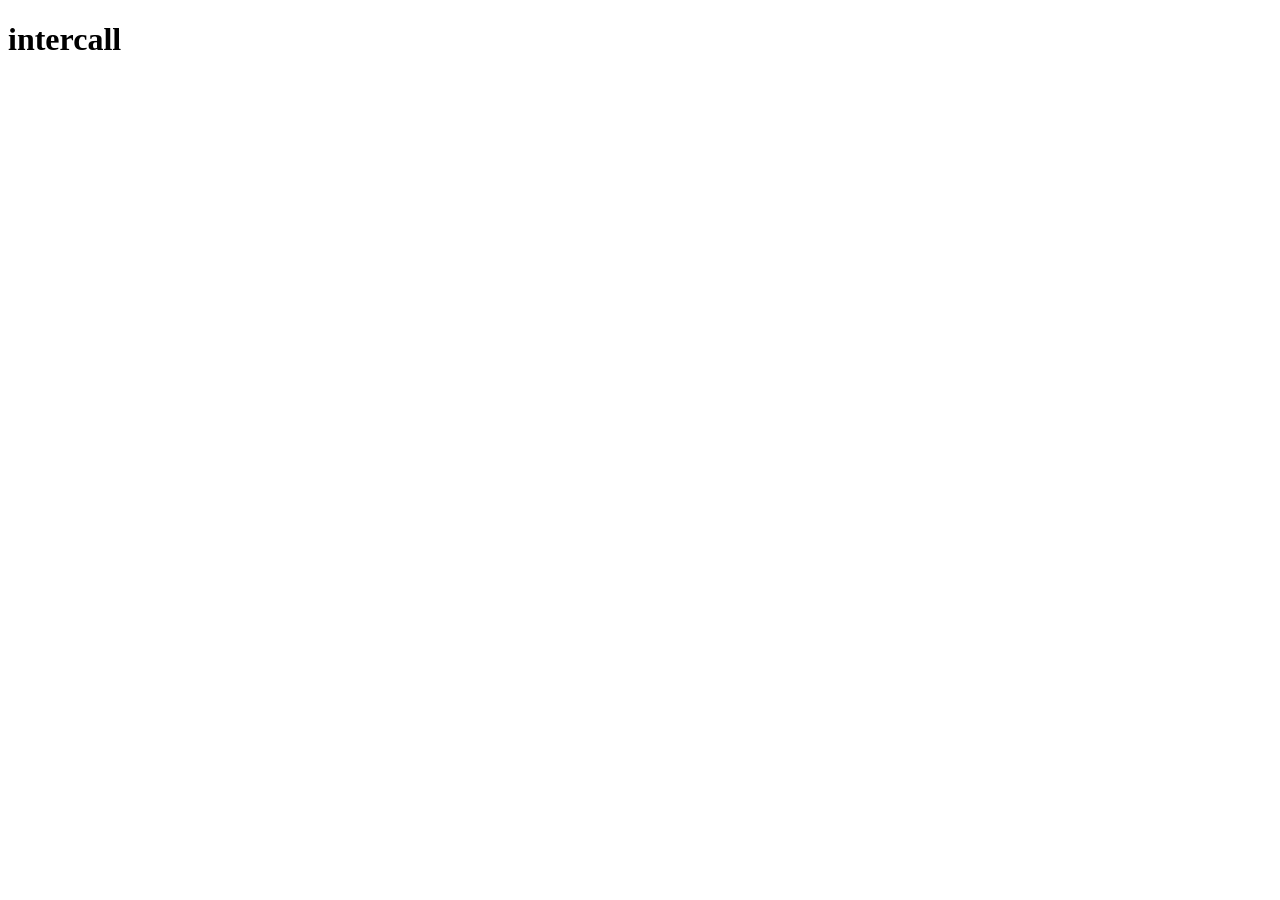
==== index.html @ fdab2ca3 "criaçao do index.html que servira como apresentacao do aluno" ====
<!DOCTYPE html>
<html lang="pt-br">
<head>
    <meta charset="UTF-8">
    <meta name="viewport" content="width=device-width, initial-scale=1.0">
    <title>instituto percorre-desenvolvimento web</title>
</head>
<body>
    <h1>intercall</h1> 
    <img src="https://static.wikia.nocookie.net/onepiece/images/b/b4/Blackbeard_Pirates%27_Jolly_Roger.png/revision/latest?cb=20181129221315&path-prefix=pt" alt="">
</body>
</html>
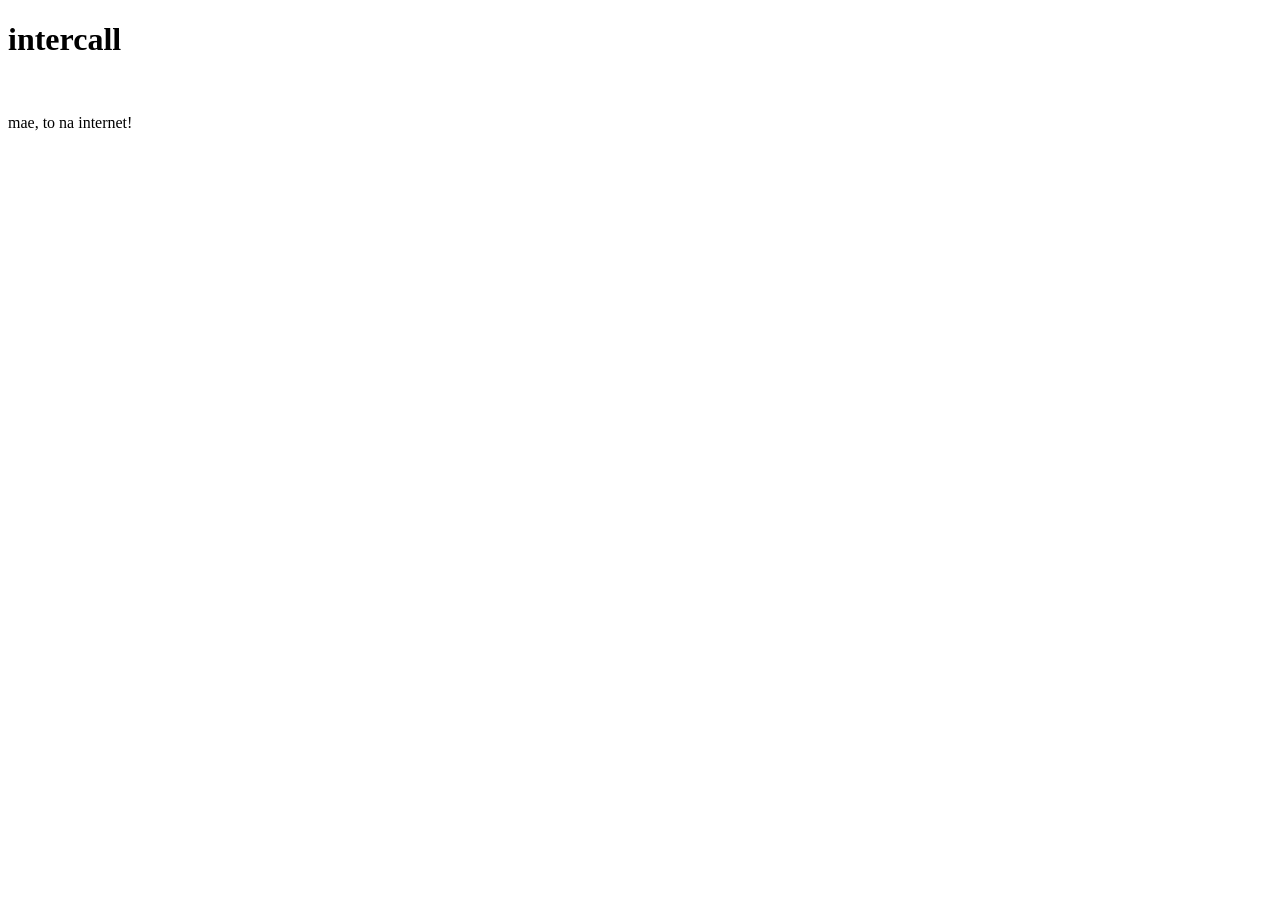
==== commit a6ec96f7: "FEAT: adicionado paragrafo saudando a mae" ====
--- a/index.html
+++ b/index.html
@@ -1,3 +1,5 @@
+
+
 <!DOCTYPE html>
 <html lang="pt-br">
 <head>
@@ -8,5 +10,6 @@
 <body>
     <h1>intercall</h1> 
     <img src="https://static.wikia.nocookie.net/onepiece/images/b/b4/Blackbeard_Pirates%27_Jolly_Roger.png/revision/latest?cb=20181129221315&path-prefix=pt" alt="">
+    <p>mae, to na internet!</p>
 </body>
 </html>
